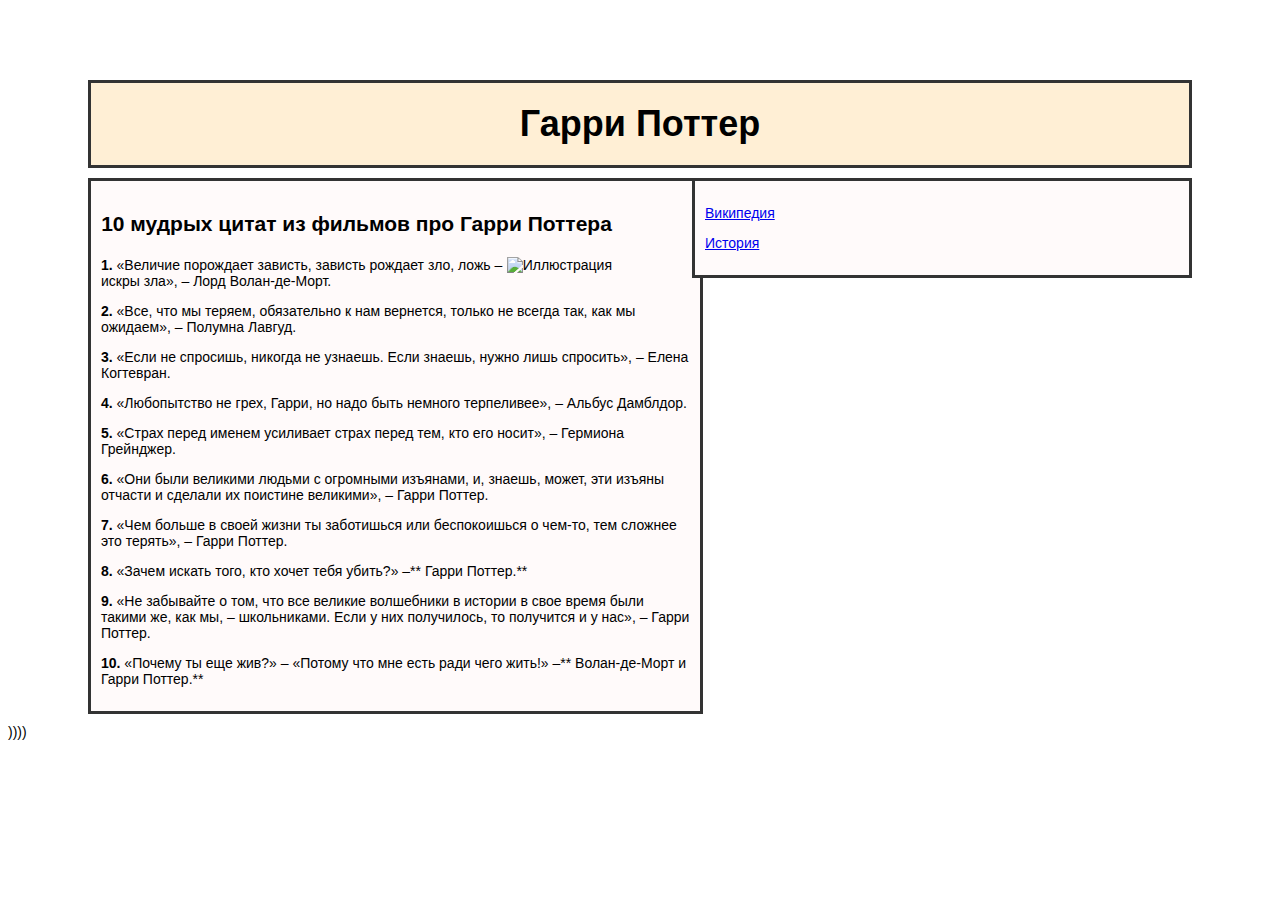
==== index.html @ accc3793 "Update index.html" ====
﻿<html>
 <head>
  <title>Гарри Поттер</title>

 </head>
 
 <link href="style.css" rel="stylesheet" type="text/css">

 <body>
  <div class="header"><h1>Гарри Поттер</h1></div>
	 
  <div class="sidebar"> 
  <p><a href="https://ru.wikipedia.org/wiki/%D0%93%D0%B0%D1%80%D1%80%D0%B8_%D0%9F%D0%BE%D1%82%D1%82%D0%B5%D1%80_(%D1%81%D0%B5%D1%80%D0%B8%D1%8F_%D1%84%D0%B8%D0%BB%D1%8C%D0%BC%D0%BE%D0%B2)" >Википедия</a></p>
    <p><a href="https://harrypotter.fandom.com/ru/wiki/%D0%93%D0%B0%D1%80%D1%80%D0%B8_%D0%9F%D0%BE%D1%82%D1%82%D0%B5%D1%80">История</a></p>
  </div>
  <div class="content">
    <body background="C:\Users\Эдилэм\Desktop\1.jpg">
	</body>
	<h2><p align="center">10 мудрых цитат из фильмов про Гарри Поттера</p></h2>
<p>

<b>
1.</b><img src="2.jfif" alt="Иллюстрация"  class="fig">
«Величие порождает зависть, зависть рождает зло, ложь – искры зла», – Лорд Волан-де-Морт.
</p><p><b>
2.</b>
«Все, что мы теряем, обязательно к нам вернется, только не всегда так, как мы ожидаем», – Полумна Лавгуд.
</p><p><b>
3.</b>
«Если не спросишь, никогда не узнаешь. Если знаешь, нужно лишь спросить», – Елена Когтевран.
</p><p><b>
4.</b>
«Любопытство не грех, Гарри, но надо быть немного терпеливее», – Альбус Дамблдор.
</p><p><b>
5.</b>
«Страх перед именем усиливает страх перед тем, кто его носит», – Гермиона Грейнджер.
</p><p><b>
6.</b>
«Они были великими людьми с огромными изъянами, и, знаешь, может, эти изъяны отчасти и сделали их поистине великими», – Гарри Поттер.
</p><p><b>
7.</b>
«Чем больше в своей жизни ты заботишься или беспокоишься о чем-то, тем сложнее это терять», – Гарри Поттер.
</p><p><b>
8.</b>
«Зачем искать того, кто хочет тебя убить?» –** Гарри Поттер.**
</p><p><b>
9.</b>
«Не забывайте о том, что все великие волшебники в истории в свое время были такими же, как мы, – школьниками. Если у них получилось, то получится и у нас», – Гарри Поттер.
</p><p><b>
10.</b>
«Почему ты еще жив?» – «Потому что мне есть ради чего жить!» –** Волан-де-Морт и Гарри Поттер.**
</p>
  </div>
  <div class="footer">))))</div>
 </body>
</html>
---- style.css ----
body {
    font: 14px Arial, Helvetica, sans-serif; /* Рубленый шрифт текста */
    /*margin: 50;  Отступы на странице */
/* Местоположение фоновой картинки */   background-image: url(C:\Users\Эдилэм\Desktop\Harry Potter\1.jpg);      
/* Это свойство заставляет фон менять масштаб при изменении размеров содержащего его контейнера*/   background-size: cover;      
   
   }

   h1 {
    font-size: 36px; /* Размер шрифта заголовка шапки */
    margin: 10; /* Убираем отступы */
	 text-align: center;
    color: #000000; /* Цвет текста заголовка шапки */
	
   }
   h2 {
    margin-top: 5; /* Убираем отступ сверху */
   }
   .header {/* вверхний */
    background: #FFEFD5; /* Цвет фона шапки */
    padding: 10px; /* Поля вокруг текста */
	border: 3px solid #333; /* Рамка вверхнего меню */
	margin-top: 80px;
	margin-left: 80px;
	margin-right: 80px;
	margin-bottom:10px;
   }
   .sidebar {/* правый */
    float: right; /* Обтекание справа */
    border: 3px solid #333; /* Рамка правого меню */
    width: 37.5%; /* Ширина правой колонки */
    padding: 10px; /* Поля внутри блока */
	 background: #FFFAFA;
    margin-top: 0px;
	margin-left: 80px;
	margin-right: 80px;
	margin-bottom:10px;
   }
   .content {/* левый */
    background: #FFFAFA;
    margin: 10px 45% 10px 80px; /* Значения отступа от правого блока */
    padding: 10px; /* Поля внутри блока */
    border: 3px solid #333; /* Рамка контента */
}

   }
   .footer {/* нижний */
    background:#FFEFD5; /* Цвет фона подвал (футера) */
    padding: 5px; /* Поля внутри блока */
	border: 3px solid #333; /* Рамка контента */
	margin-top: 10px;
	margin-left: 80px;
	margin-right: 80px;
	margin-bottom:10px;
	 text-align: center;
    color: #00000; /* Цвет текста футера */
    clear: left; /* Отменяем действие float */
   }
   .fig {
      float:right;
   }
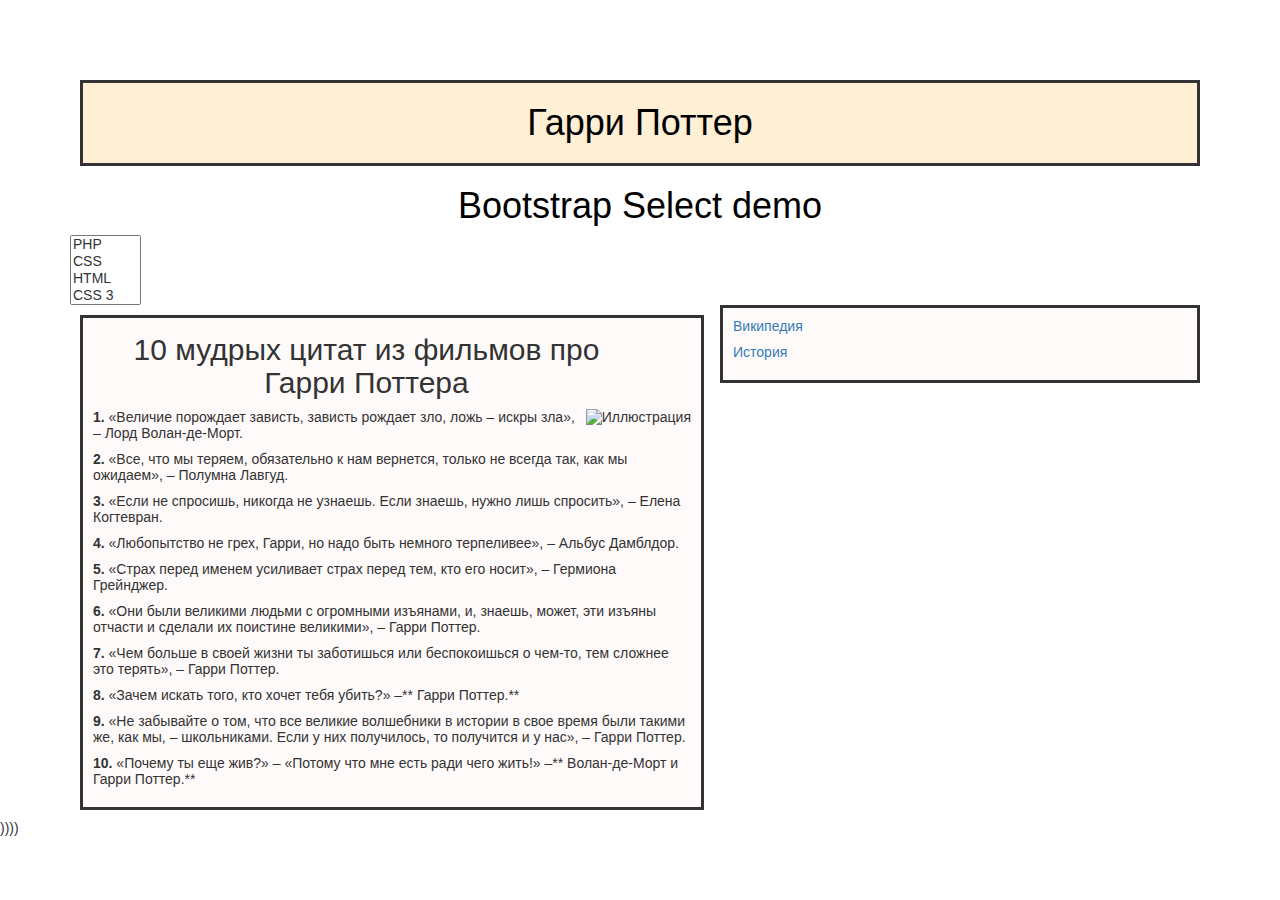
==== commit 11fb2be4: "Update index.html" ====
--- a/index.html
+++ b/index.html
@@ -1,14 +1,30 @@
 ﻿<html>
  <head>
   <title>Гарри Поттер</title>
-
+<link rel="stylesheet" href="https://maxcdn.bootstrapcdn.com/bootstrap/3.3.4/css/bootstrap.min.css">
+  <link rel="stylesheet" href="https://cdnjs.cloudflare.com/ajax/libs/bootstrap-select/1.7.5/css/bootstrap-select.min.css">
+  <script src="https://ajax.googleapis.com/ajax/libs/jquery/1.11.3/jquery.min.js"></script>
+  <script src="https://maxcdn.bootstrapcdn.com/bootstrap/3.3.4/js/bootstrap.min.js"></script>
+  <script src="https://cdnjs.cloudflare.com/ajax/libs/bootstrap-select/1.7.5/js/bootstrap-select.min.js"></script>
  </head>
  
  <link href="style.css" rel="stylesheet" type="text/css">
 
  <body>
   <div class="header"><h1>Гарри Поттер</h1></div>
-	 
+	 <div class="container">
+<h1>Bootstrap Select demo</h1>
+
+<select class="selectpicker" data-style="btn-primary" multiple data-max-options="2">
+    <option>PHP</option>
+    <option>CSS</option>
+    <option>HTML</option>
+    <option>CSS 3</option>
+    <option>Bootstrap</option>
+    <option>JavaScript</option>
+  </select>
+ 
+</div>
   <div class="sidebar"> 
   <p><a href="https://ru.wikipedia.org/wiki/%D0%93%D0%B0%D1%80%D1%80%D0%B8_%D0%9F%D0%BE%D1%82%D1%82%D0%B5%D1%80_(%D1%81%D0%B5%D1%80%D0%B8%D1%8F_%D1%84%D0%B8%D0%BB%D1%8C%D0%BC%D0%BE%D0%B2)" >Википедия</a></p>
     <p><a href="https://harrypotter.fandom.com/ru/wiki/%D0%93%D0%B0%D1%80%D1%80%D0%B8_%D0%9F%D0%BE%D1%82%D1%82%D0%B5%D1%80">История</a></p>
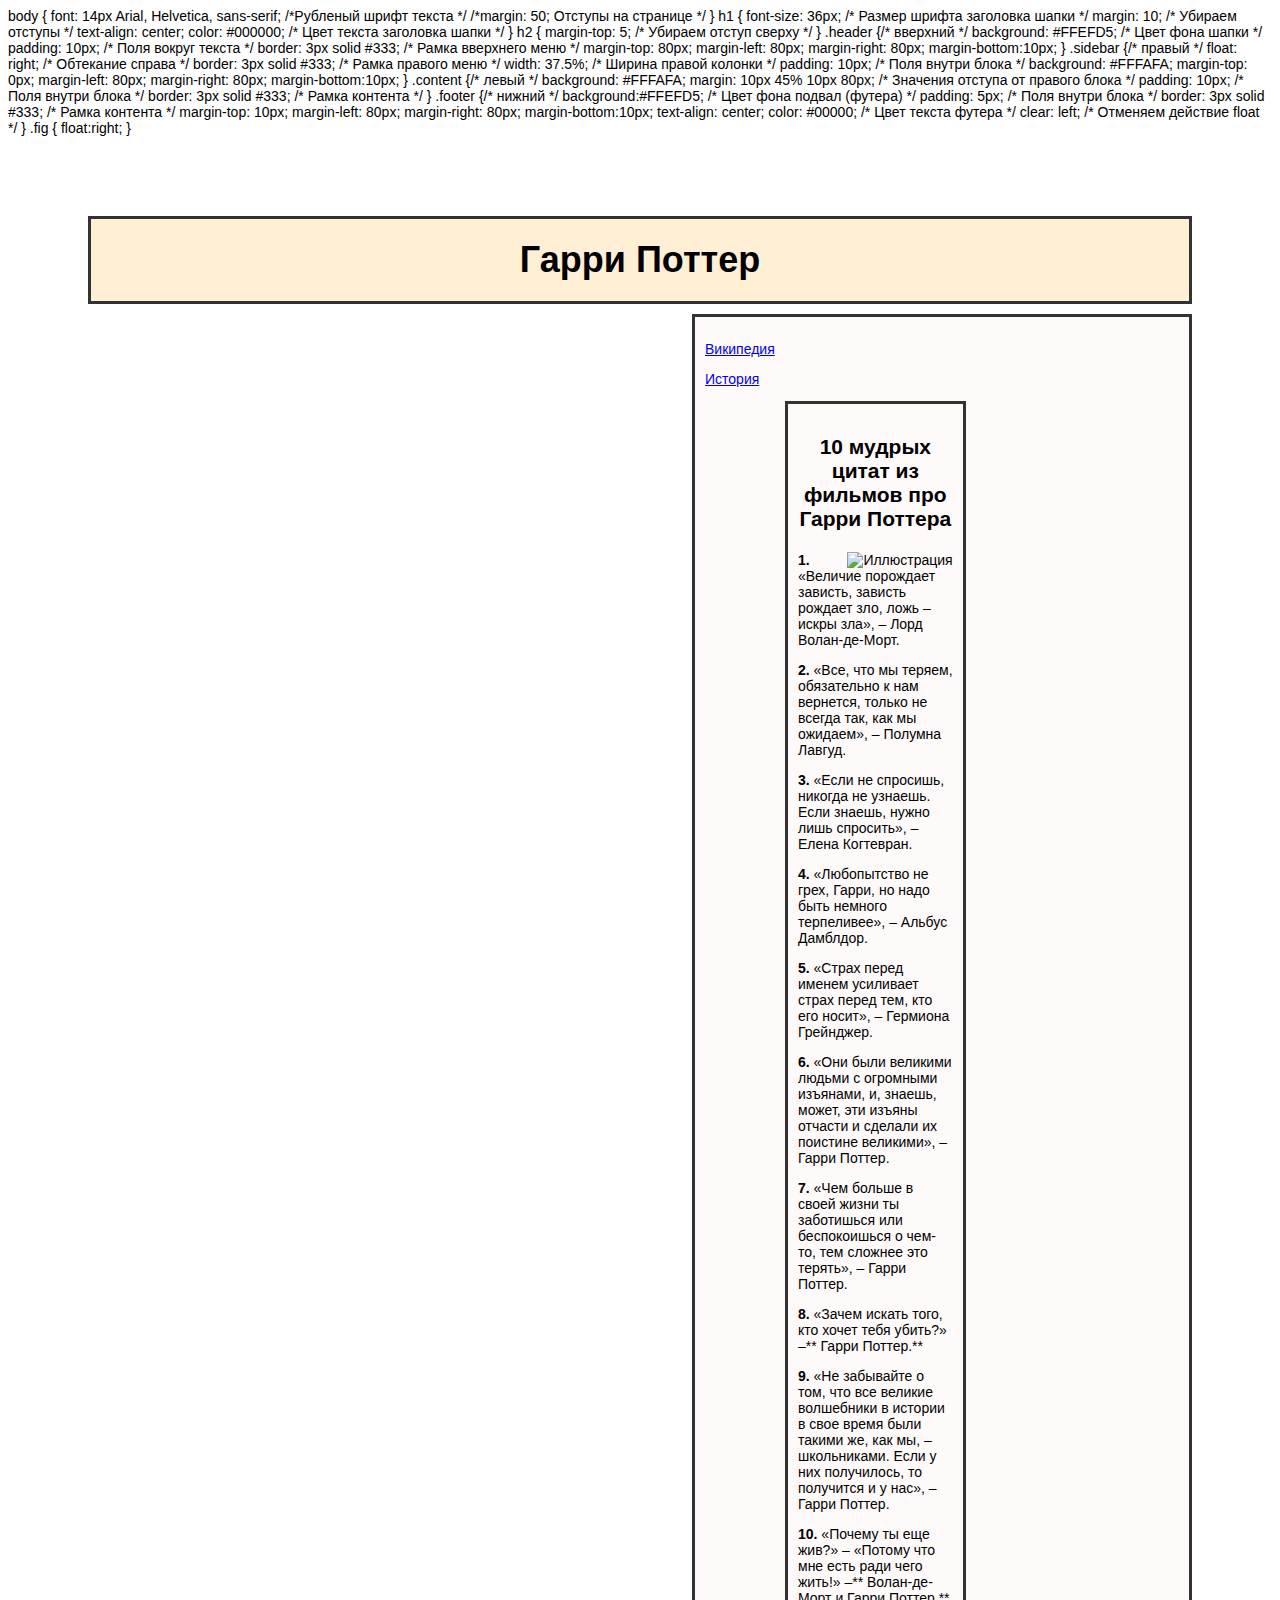
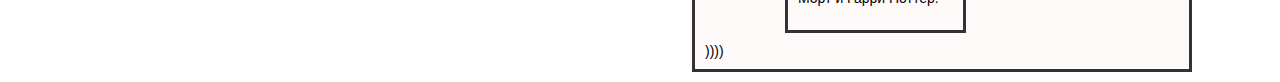
==== commit 53900686: "Update index.html" ====
--- a/index.html
+++ b/index.html
@@ -1,42 +1,83 @@
-﻿<html>
- <head>
-  <title>Гарри Поттер</title>
-<link rel="stylesheet" href="https://maxcdn.bootstrapcdn.com/bootstrap/3.3.4/css/bootstrap.min.css">
-  <link rel="stylesheet" href="https://cdnjs.cloudflare.com/ajax/libs/bootstrap-select/1.7.5/css/bootstrap-select.min.css">
-  <script src="https://ajax.googleapis.com/ajax/libs/jquery/1.11.3/jquery.min.js"></script>
-  <script src="https://maxcdn.bootstrapcdn.com/bootstrap/3.3.4/js/bootstrap.min.js"></script>
-  <script src="https://cdnjs.cloudflare.com/ajax/libs/bootstrap-select/1.7.5/js/bootstrap-select.min.js"></script>
- </head>
+ body {
+font: 14px Arial, Helvetica, sans-serif; /*Рубленый шрифт текста */
+/*margin: 50; Отступы на странице */
+
+}
+h1 {
+font-size: 36px; /* Размер шрифта заголовка шапки */
+margin: 10; /* Убираем отступы */
+text-align: center;
+color: #000000; /* Цвет текста заголовка шапки */
+
+}
+h2 {
+margin-top: 5; /* Убираем отступ сверху */
+}
+.header {/* вверхний */
+background: #FFEFD5; /* Цвет фона шапки */
+padding: 10px; /* Поля вокруг текста */
+border: 3px solid #333; /* Рамка вверхнего меню */
+margin-top: 80px;
+margin-left: 80px;
+margin-right: 80px;
+margin-bottom:10px;
+}
+.sidebar {/* правый */
+float: right; /* Обтекание справа */
+border: 3px solid #333; /* Рамка правого меню */
+width: 37.5%; /* Ширина правой колонки */
+padding: 10px; /* Поля внутри блока */
+background: #FFFAFA;
+margin-top: 0px;
+margin-left: 80px;
+margin-right: 80px;
+margin-bottom:10px;
+}
+.content {/* левый */
+background: #FFFAFA;
+margin: 10px 45% 10px 80px; /* Значения отступа от правого блока */
+padding: 10px; /* Поля внутри блока */
+border: 3px solid #333; /* Рамка контента */
+
+}
+.footer {/* нижний */
+background:#FFEFD5; /* Цвет фона подвал (футера) */
+padding: 5px; /* Поля внутри блока */
+border: 3px solid #333; /* Рамка контента */
+margin-top: 10px;
+margin-left: 80px;
+margin-right: 80px;
+margin-bottom:10px;
+text-align: center;
+color: #00000; /* Цвет текста футера */
+clear: left; /* Отменяем действие float */
+}
+.fig {
+float:right;
+}
  
- <link href="style.css" rel="stylesheet" type="text/css">
+<html>
+<head>
+<title>Гарри Поттер</title>
 
- <body>
-  <div class="header"><h1>Гарри Поттер</h1></div>
-	 <div class="container">
-<h1>Bootstrap Select demo</h1>
+</head>
 
-<select class="selectpicker" data-style="btn-primary" multiple data-max-options="2">
-    <option>PHP</option>
-    <option>CSS</option>
-    <option>HTML</option>
-    <option>CSS 3</option>
-    <option>Bootstrap</option>
-    <option>JavaScript</option>
-  </select>
- 
-</div>
-  <div class="sidebar"> 
-  <p><a href="https://ru.wikipedia.org/wiki/%D0%93%D0%B0%D1%80%D1%80%D0%B8_%D0%9F%D0%BE%D1%82%D1%82%D0%B5%D1%80_(%D1%81%D0%B5%D1%80%D0%B8%D1%8F_%D1%84%D0%B8%D0%BB%D1%8C%D0%BC%D0%BE%D0%B2)" >Википедия</a></p>
-    <p><a href="https://harrypotter.fandom.com/ru/wiki/%D0%93%D0%B0%D1%80%D1%80%D0%B8_%D0%9F%D0%BE%D1%82%D1%82%D0%B5%D1%80">История</a></p>
-  </div>
-  <div class="content">
-    <body background="C:\Users\Эдилэм\Desktop\1.jpg">
-	</body>
-	<h2><p align="center">10 мудрых цитат из фильмов про Гарри Поттера</p></h2>
+<link href="style.css" rel="stylesheet" type="text/css">
+
+<body>
+<div class="header"><h1>Гарри Поттер</h1></div>
+<div class="sidebar">
+<p><a href="https://ru.wikipedia.org/wiki/Гарри_Поттер_(серия_фильмов)" >Википедия</a></p>
+<p><a href="https://harrypotter.fandom.com/ru/wiki/Гарри_Поттер">История</a></p>
+
+<div class="content">
+
+<h2><p align="center">10 мудрых цитат из фильмов про Гарри Поттера</p></h2>
+
 <p>
 
 <b>
-1.</b><img src="2.jfif" alt="Иллюстрация"  class="fig">
+1.</b><img src="2.jfif" alt="Иллюстрация" class="fig">
 «Величие порождает зависть, зависть рождает зло, ложь – искры зла», – Лорд Волан-де-Морт.
 </p><p><b>
 2.</b>
@@ -66,7 +107,7 @@
 10.</b>
 «Почему ты еще жив?» – «Потому что мне есть ради чего жить!» –** Волан-де-Морт и Гарри Поттер.**
 </p>
-  </div>
-  <div class="footer">))))</div>
- </body>
+</div>
+<div class="footer">))))</div>
+</body>
 </html>
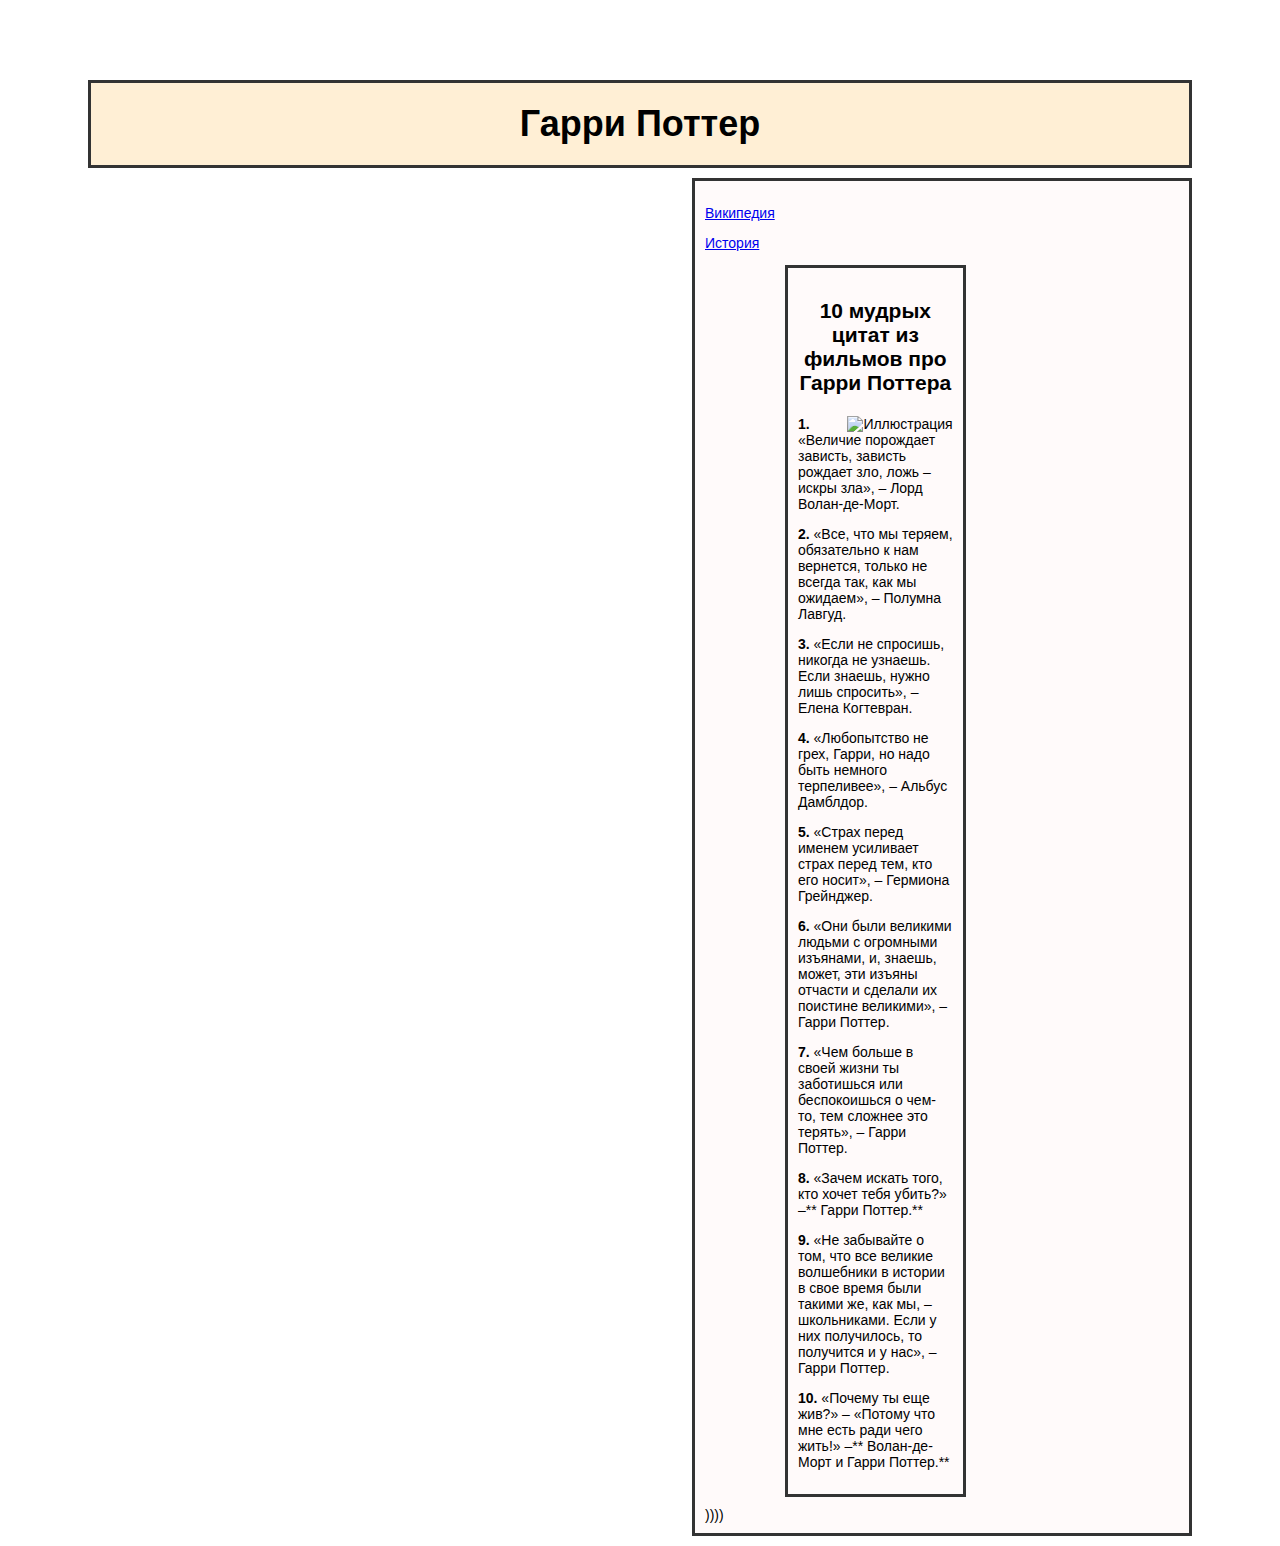
==== commit cbc4b3a0: "Update index.html" ====
--- a/index.html
+++ b/index.html
@@ -1,61 +1,4 @@
- body {
-font: 14px Arial, Helvetica, sans-serif; /*Рубленый шрифт текста */
-/*margin: 50; Отступы на странице */
 
-}
-h1 {
-font-size: 36px; /* Размер шрифта заголовка шапки */
-margin: 10; /* Убираем отступы */
-text-align: center;
-color: #000000; /* Цвет текста заголовка шапки */
-
-}
-h2 {
-margin-top: 5; /* Убираем отступ сверху */
-}
-.header {/* вверхний */
-background: #FFEFD5; /* Цвет фона шапки */
-padding: 10px; /* Поля вокруг текста */
-border: 3px solid #333; /* Рамка вверхнего меню */
-margin-top: 80px;
-margin-left: 80px;
-margin-right: 80px;
-margin-bottom:10px;
-}
-.sidebar {/* правый */
-float: right; /* Обтекание справа */
-border: 3px solid #333; /* Рамка правого меню */
-width: 37.5%; /* Ширина правой колонки */
-padding: 10px; /* Поля внутри блока */
-background: #FFFAFA;
-margin-top: 0px;
-margin-left: 80px;
-margin-right: 80px;
-margin-bottom:10px;
-}
-.content {/* левый */
-background: #FFFAFA;
-margin: 10px 45% 10px 80px; /* Значения отступа от правого блока */
-padding: 10px; /* Поля внутри блока */
-border: 3px solid #333; /* Рамка контента */
-
-}
-.footer {/* нижний */
-background:#FFEFD5; /* Цвет фона подвал (футера) */
-padding: 5px; /* Поля внутри блока */
-border: 3px solid #333; /* Рамка контента */
-margin-top: 10px;
-margin-left: 80px;
-margin-right: 80px;
-margin-bottom:10px;
-text-align: center;
-color: #00000; /* Цвет текста футера */
-clear: left; /* Отменяем действие float */
-}
-.fig {
-float:right;
-}
- 
 <html>
 <head>
 <title>Гарри Поттер</title>
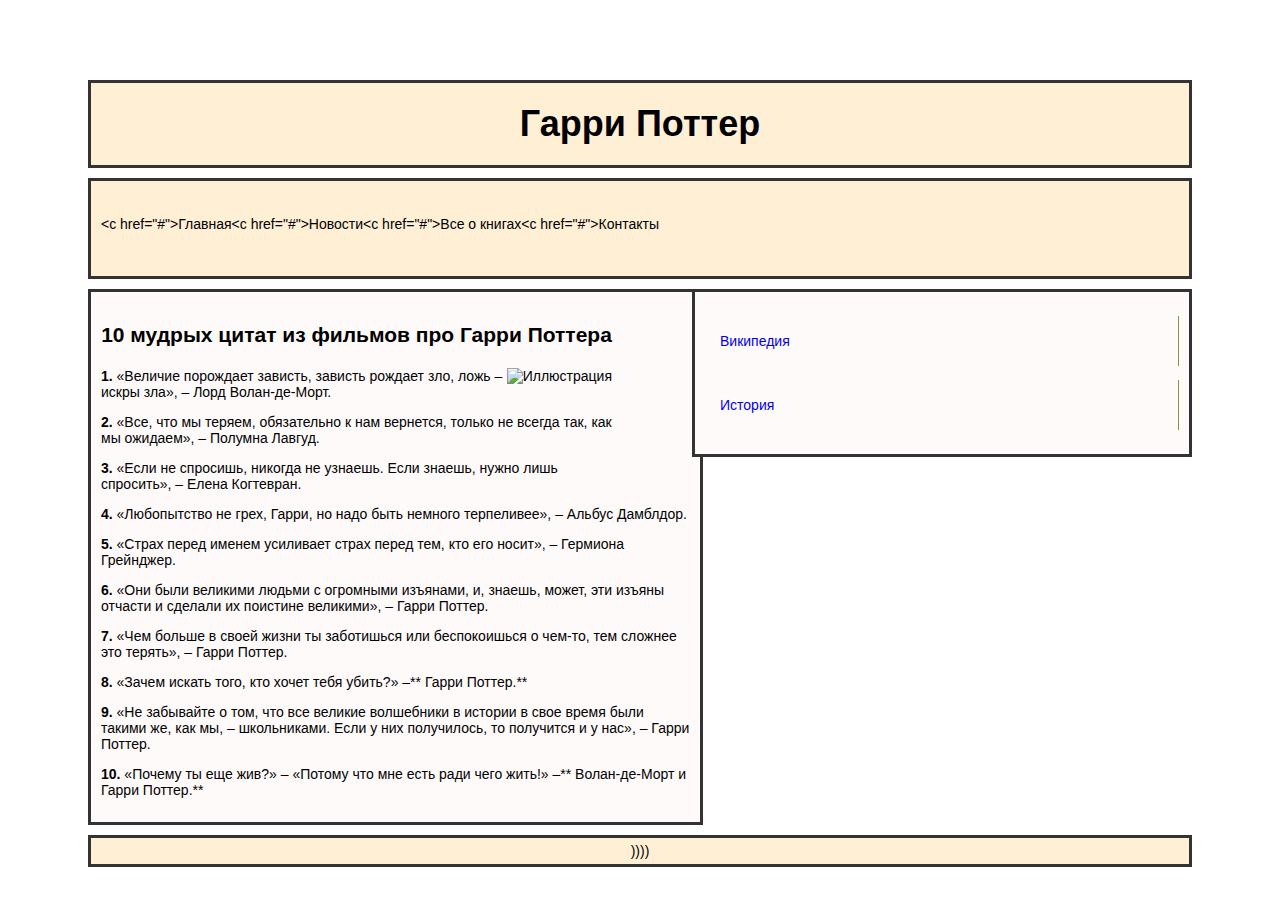
==== commit 2bc3e977: "Update index.html" ====
--- a/index.html
+++ b/index.html
@@ -9,10 +9,24 @@
 
 <body>
 <div class="header"><h1>Гарри Поттер</h1></div>
+<div class="next">
+    <ul>
+    <li><с href="#">Главная</с></li>
+    <li><с href="#">Новости</с>
+        <ul>
+            <li><с href="#">1</с></li>
+            <li><с href="#">2</с></li>
+            <li><с href="#">3</с></li>
+        </ul>
+    </li>  
+    <li><с href="#">Все о книгах</с></li>
+    <li><с href="#">Контакты</с></li>
+</ul>
+    </div>
 <div class="sidebar">
 <p><a href="https://ru.wikipedia.org/wiki/Гарри_Поттер_(серия_фильмов)" >Википедия</a></p>
 <p><a href="https://harrypotter.fandom.com/ru/wiki/Гарри_Поттер">История</a></p>
-
+</div>
 <div class="content">
 
 <h2><p align="center">10 мудрых цитат из фильмов про Гарри Поттера</p></h2>
@@ -51,6 +65,7 @@
 «Почему ты еще жив?» – «Потому что мне есть ради чего жить!» –** Волан-де-Морт и Гарри Поттер.**
 </p>
 </div>
+
 <div class="footer">))))</div>
 </body>
 </html>
--- a/style.css
+++ b/style.css
@@ -1,62 +1,112 @@
+ body {
+font: 14px Arial, Helvetica, sans-serif; /*Рубленый шрифт текста */
+/*margin: 50; Отступы на странице */
 
- body {
-    font: 14px Arial, Helvetica, sans-serif; /* Рубленый шрифт текста */
-    /*margin: 50;  Отступы на странице */
-/* Местоположение фоновой картинки */   background-image: url(C:\Users\Эдилэм\Desktop\Harry Potter\1.jpg);      
-/* Это свойство заставляет фон менять масштаб при изменении размеров содержащего его контейнера*/   background-size: cover;      
-   
-   }
+}
+h1 {
+font-size: 36px; /* Размер шрифта заголовка шапки */
+margin: 10; /* Убираем отступы */
+text-align: center;
+color: #000000; /* Цвет текста заголовка шапки */
 
-   h1 {
-    font-size: 36px; /* Размер шрифта заголовка шапки */
-    margin: 10; /* Убираем отступы */
-	 text-align: center;
-    color: #000000; /* Цвет текста заголовка шапки */
-	
-   }
-   h2 {
-    margin-top: 5; /* Убираем отступ сверху */
-   }
-   .header {/* вверхний */
-    background: #FFEFD5; /* Цвет фона шапки */
-    padding: 10px; /* Поля вокруг текста */
-	border: 3px solid #333; /* Рамка вверхнего меню */
-	margin-top: 80px;
-	margin-left: 80px;
-	margin-right: 80px;
-	margin-bottom:10px;
-   }
-   .sidebar {/* правый */
-    float: right; /* Обтекание справа */
-    border: 3px solid #333; /* Рамка правого меню */
-    width: 37.5%; /* Ширина правой колонки */
-    padding: 10px; /* Поля внутри блока */
-	 background: #FFFAFA;
-    margin-top: 0px;
-	margin-left: 80px;
-	margin-right: 80px;
-	margin-bottom:10px;
-   }
-   .content {/* левый */
-    background: #FFFAFA;
-    margin: 10px 45% 10px 80px; /* Значения отступа от правого блока */
-    padding: 10px; /* Поля внутри блока */
-    border: 3px solid #333; /* Рамка контента */
 }
+ul {
+  list-style: none; /*убираем маркеры списка*/
+  margin: 0; /*убираем отступы*/
+  padding-left: 0; /*убираем отступы*/
+  margin-top:25px; /*делаем отступ сверху*/
+  background:#FFFAFA5; /*добавляем фон всему меню*/
+  height: 50px; /*задаем высоту*/
+}
+a {
+  text-decoration: none; /*убираем подчеркивание текста ссылок*/
+  background:#819A32 /*добавляем фон к пункту меню*/
+  color:#fff; /*меняем цвет ссылок*/
+  padding:0px 15px; /*добавляем отступ*/
+  font-family: arial; /*меняем шрифт*/
+  line-height:50px; /*ровняем меню по вертикали*/
+  display: block; 
+  border-right: 1px solid #819A32; /*добавляем бордюр справа*/
+  -moz-transition: all 0.3s 0.01s ease; /*делаем плавный переход*/
+  -o-transition: all 0.3s 0.01s ease;
+  -webkit-transition: all 0.3s 0.01s ease;
 
-   }
-   .footer {/* нижний */
-    background:#FFEFD5; /* Цвет фона подвал (футера) */
-    padding: 5px; /* Поля внутри блока */
-	border: 3px solid #333; /* Рамка контента */
-	margin-top: 10px;
-	margin-left: 80px;
-	margin-right: 80px;
-	margin-bottom:10px;
-	 text-align: center;
-    color: #00000; /* Цвет текста футера */
-    clear: left; /* Отменяем действие float */
-   }
-   .fig {
-      float:right;
-   }
+}
+a:hover {
+  background:#D43737;/*добавляем эффект при наведении*/
+}
+li {
+  float:left; /*Размещаем список горизонтально для реализации меню*/
+  position:relative; /*задаем позицию для позиционирования*/
+}
+     
+    /*Стили для скрытого выпадающего меню*/
+    li > ul {
+        position:absolute;
+        top:25px;
+        display:none;   
+    }
+     
+    /*Делаем скрытую часть видимой*/
+    li:hover > ul {
+        display:block; 
+        width:250px;  /*Задаем ширину выпадающего меню*/      
+    }
+   li:hover > ul > li {
+        float:none; /*Убираем горизонтальное позиционирование*/
+    }
+h2 {
+margin-top: 5; /* Убираем отступ сверху */
+}
+.header {/* вверхний */
+background: #FFEFD5; /* Цвет фона шапки */
+padding: 10px; /* Поля вокруг текста */
+border: 3px solid #333; /* Рамка вверхнего меню */
+margin-top: 80px;
+margin-left: 80px;
+margin-right: 80px;
+margin-bottom:10px;
+}
+.next {/* вверхний нижний */
+background: #FFEFD5; /* Цвет фона шапки */
+padding: 10px; /* Поля вокруг текста */
+border: 3px solid #333; /* Рамка вверхнего меню */
+margin-top: 10px;
+margin-left: 80px;
+margin-right: 80px;
+margin-bottom:10px;
+}
+.sidebar {/* правый */
+float: right; /* Обтекание справа */
+border: 3px solid #333; /* Рамка правого меню */
+width: 37.5%; /* Ширина правой колонки */
+padding: 10px; /* Поля внутри блока */
+background: #FFFAFA;
+margin-top: 0px;
+margin-left: 80px;
+margin-right: 80px;
+margin-bottom:10px;
+}
+.content {/* левый */
+background: #FFFAFA;
+margin: 10px 45% 10px 80px; /* Значения отступа от правого блока */
+padding: 10px; /* Поля внутри блока */
+border: 3px solid #333; /* Рамка контента */
+
+}
+.footer {/* нижний */
+background:#FFEFD5; /* Цвет фона подвал (футера) */
+padding: 5px; /* Поля внутри блока */
+border: 3px solid #333; /* Рамка контента */
+margin-top: 10px;
+margin-left: 80px;
+margin-right: 80px;
+margin-bottom:10px;
+text-align: center;
+color: #00000; /* Цвет текста футера */
+clear: left; /* Отменяем действие float */
+}
+.fig {
+float:right;
+}
+ 
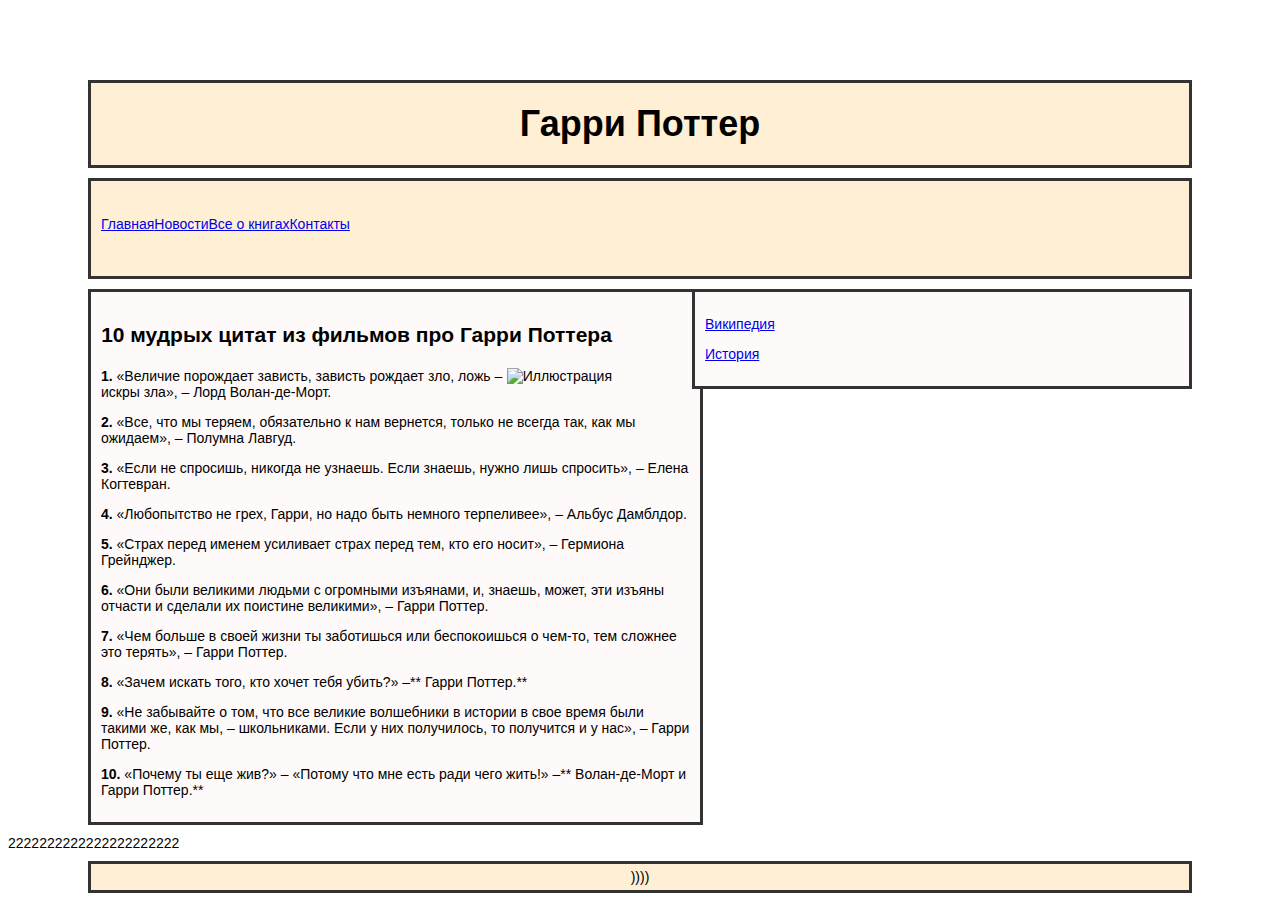
==== commit 877d3fb2: "Update index.html" ====
--- a/index.html
+++ b/index.html
@@ -11,16 +11,16 @@
 <div class="header"><h1>Гарри Поттер</h1></div>
 <div class="next">
     <ul>
-    <li><с href="#">Главная</с></li>
-    <li><с href="#">Новости</с>
+    <li><a href="#">Главная</a></li>
+    <li><a href="#">Новости</a>
         <ul>
-            <li><с href="#">1</с></li>
-            <li><с href="#">2</с></li>
-            <li><с href="#">3</с></li>
+            <li><a href="#">1</a></li>
+            <li><a href="#">2</a></li>
+            <li><a href="#">3</a></li>
         </ul>
     </li>  
-    <li><с href="#">Все о книгах</с></li>
-    <li><с href="#">Контакты</с></li>
+    <li><a href="#">Все о книгах</a></li>
+    <li><a href="#">Контакты</a></li>
 </ul>
     </div>
 <div class="sidebar">
@@ -65,7 +65,8 @@
 «Почему ты еще жив?» – «Потому что мне есть ради чего жить!» –** Волан-де-Морт и Гарри Поттер.**
 </p>
 </div>
-
+    <div class="qqq">2222222222222222222222
+    </div>
 <div class="footer">))))</div>
 </body>
 </html>
--- a/style.css
+++ b/style.css
@@ -18,7 +18,7 @@
   background:#FFFAFA5; /*добавляем фон всему меню*/
   height: 50px; /*задаем высоту*/
 }
-a {
+с {
   text-decoration: none; /*убираем подчеркивание текста ссылок*/
   background:#819A32 /*добавляем фон к пункту меню*/
   color:#fff; /*меняем цвет ссылок*/
@@ -32,7 +32,7 @@
   -webkit-transition: all 0.3s 0.01s ease;
 
 }
-a:hover {
+c:hover {
   background:#D43737;/*добавляем эффект при наведении*/
 }
 li {
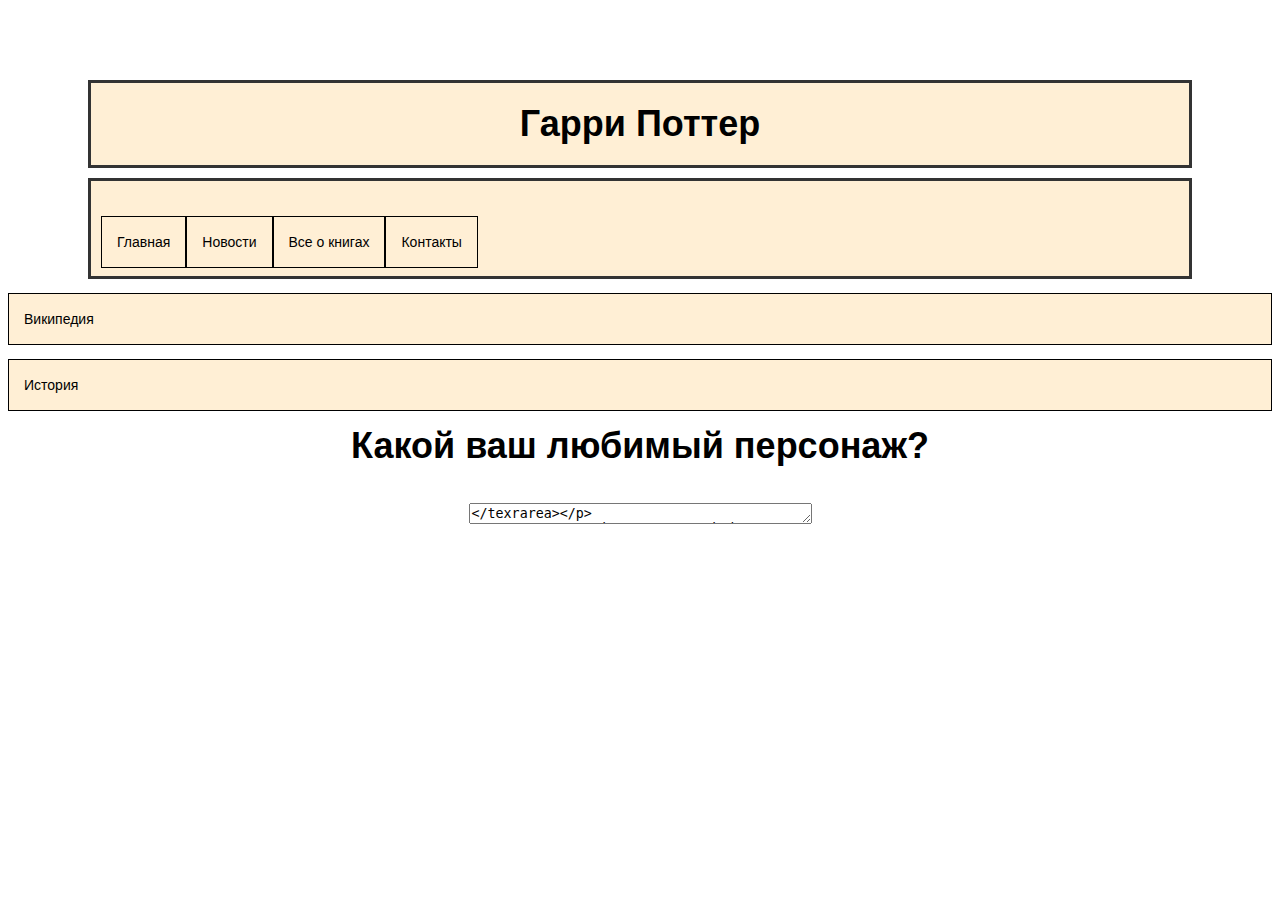
==== commit 1eb79d15: "Update index.html" ====
--- a/index.html
+++ b/index.html
@@ -23,9 +23,15 @@
     <li><a href="#">Контакты</a></li>
 </ul>
     </div>
-<div class="sidebar">
+<div id="sidebar">
 <p><a href="https://ru.wikipedia.org/wiki/Гарри_Поттер_(серия_фильмов)" >Википедия</a></p>
 <p><a href="https://harrypotter.fandom.com/ru/wiki/Гарри_Поттер">История</a></p>
+    <h1> Какой ваш любимый персонаж?<h1>
+        <form onsubmit="localStorage.setItem('data',document.getElementById('select').value);">
+            <p>
+                <textarea id="select" size="15" cols="40" rows="1"></texrarea></p>
+            <p><input type="submit" value="Сохранить"></p>
+        </form>
 </div>
 <div class="content">
 
@@ -65,8 +71,7 @@
 «Почему ты еще жив?» – «Потому что мне есть ради чего жить!» –** Волан-де-Морт и Гарри Поттер.**
 </p>
 </div>
-    <div class="qqq">2222222222222222222222
-    </div>
+
 <div class="footer">))))</div>
 </body>
 </html>
--- a/style.css
+++ b/style.css
@@ -10,31 +10,33 @@
 color: #000000; /* Цвет текста заголовка шапки */
 
 }
+
+h2 {
+margin-top: 5; /* Убираем отступ сверху */
+}
 ul {
   list-style: none; /*убираем маркеры списка*/
   margin: 0; /*убираем отступы*/
   padding-left: 0; /*убираем отступы*/
   margin-top:25px; /*делаем отступ сверху*/
-  background:#FFFAFA5; /*добавляем фон всему меню*/
+  background:#FFEFD5; /*добавляем фон всему меню*/
   height: 50px; /*задаем высоту*/
 }
-с {
+a {
   text-decoration: none; /*убираем подчеркивание текста ссылок*/
-  background:#819A32 /*добавляем фон к пункту меню*/
-  color:#fff; /*меняем цвет ссылок*/
+  background:#FFEFD5; /*добавляем фон к пункту меню*/
+  color: #000000; /*меняем цвет ссылок*/
   padding:0px 15px; /*добавляем отступ*/
   font-family: arial; /*меняем шрифт*/
   line-height:50px; /*ровняем меню по вертикали*/
   display: block; 
-  border-right: 1px solid #819A32; /*добавляем бордюр справа*/
+  border: 1px solid #000000; /*добавляем бордюр справа*/
+  
   -moz-transition: all 0.3s 0.01s ease; /*делаем плавный переход*/
   -o-transition: all 0.3s 0.01s ease;
   -webkit-transition: all 0.3s 0.01s ease;
+}
 
-}
-c:hover {
-  background:#D43737;/*добавляем эффект при наведении*/
-}
 li {
   float:left; /*Размещаем список горизонтально для реализации меню*/
   position:relative; /*задаем позицию для позиционирования*/
@@ -55,9 +57,6 @@
    li:hover > ul > li {
         float:none; /*Убираем горизонтальное позиционирование*/
     }
-h2 {
-margin-top: 5; /* Убираем отступ сверху */
-}
 .header {/* вверхний */
 background: #FFEFD5; /* Цвет фона шапки */
 padding: 10px; /* Поля вокруг текста */
@@ -94,6 +93,7 @@
 border: 3px solid #333; /* Рамка контента */
 
 }
+
 .footer {/* нижний */
 background:#FFEFD5; /* Цвет фона подвал (футера) */
 padding: 5px; /* Поля внутри блока */
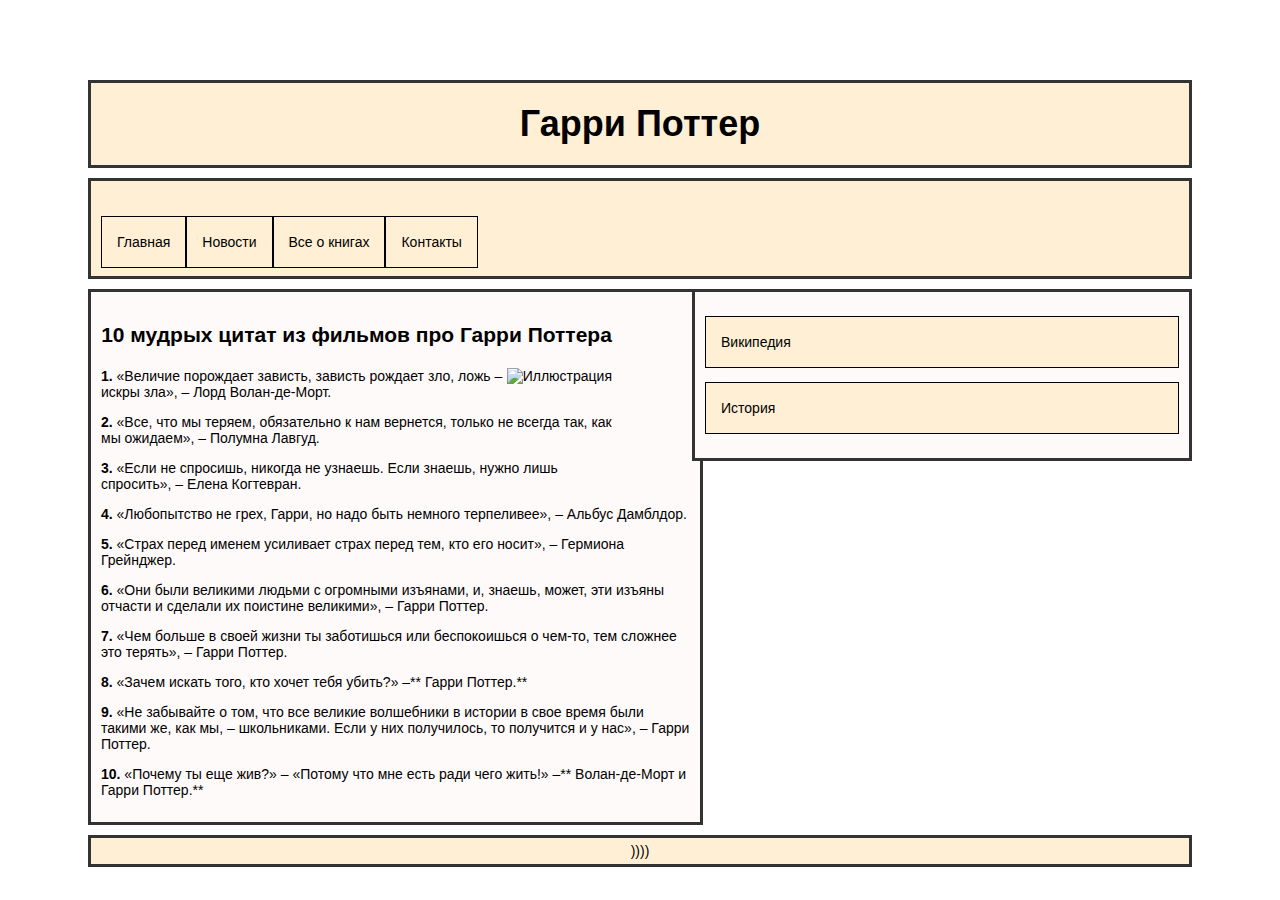
==== commit fd8f437c: "Update index.html" ====
--- a/index.html
+++ b/index.html
@@ -23,15 +23,9 @@
     <li><a href="#">Контакты</a></li>
 </ul>
     </div>
-<div id="sidebar">
+<div class="sidebar">
 <p><a href="https://ru.wikipedia.org/wiki/Гарри_Поттер_(серия_фильмов)" >Википедия</a></p>
 <p><a href="https://harrypotter.fandom.com/ru/wiki/Гарри_Поттер">История</a></p>
-    <h1> Какой ваш любимый персонаж?<h1>
-        <form onsubmit="localStorage.setItem('data',document.getElementById('select').value);">
-            <p>
-                <textarea id="select" size="15" cols="40" rows="1"></texrarea></p>
-            <p><input type="submit" value="Сохранить"></p>
-        </form>
 </div>
 <div class="content">
 
--- a/style.css
+++ b/style.css
@@ -85,6 +85,9 @@
 margin-left: 80px;
 margin-right: 80px;
 margin-bottom:10px;
+ <script>
+ document.getElementById("res").innerHTML= localStorage.getItem("data");
+ </script>
 }
 .content {/* левый */
 background: #FFFAFA;
